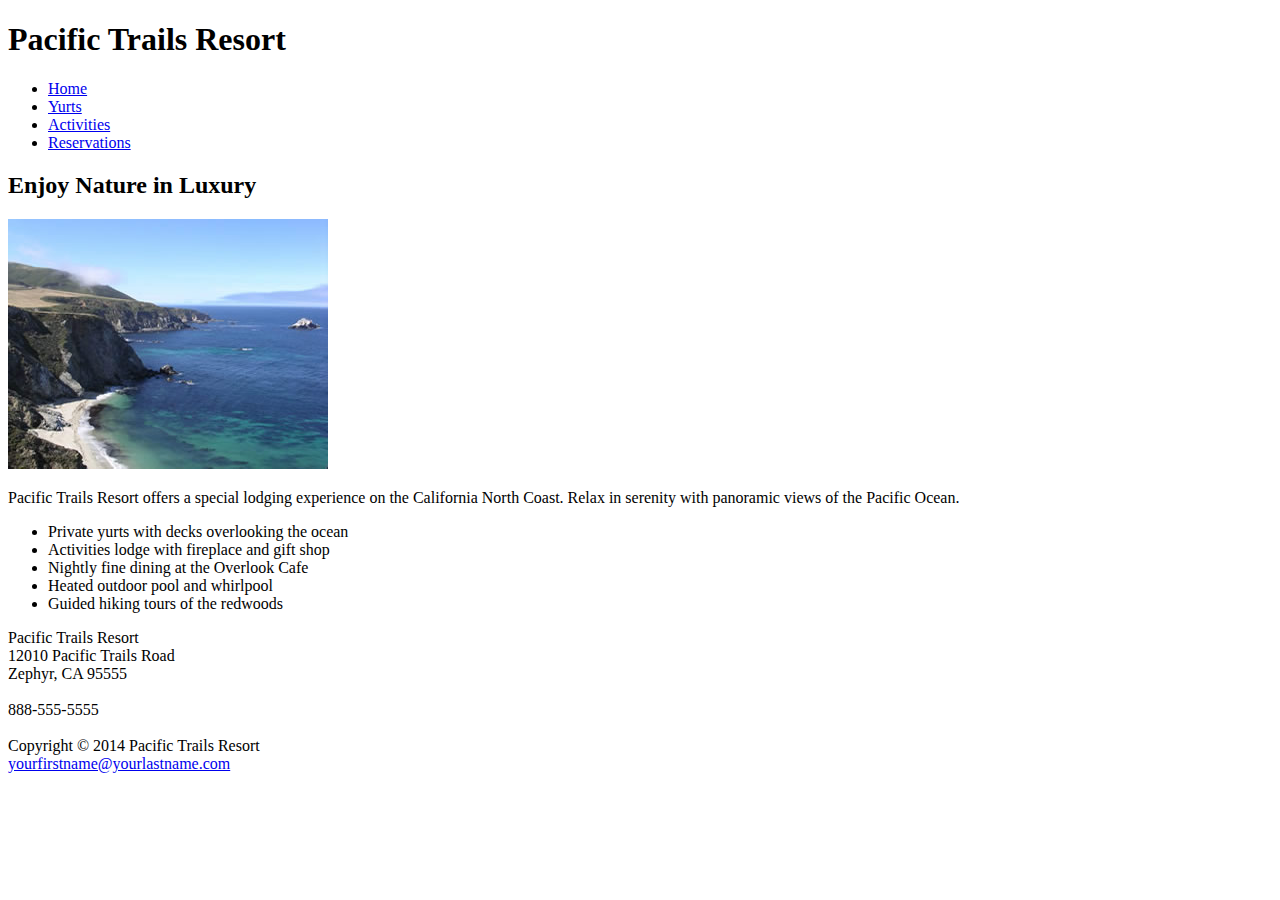
==== index.html @ 5d4d8e01 "Add files via upload" ====
<!DOCTYPE html>
<html lang="en">
<head>
    <title>Pacific Trails Resort</title>
    <meta charset="utf-8">
    <link href="css/pacific.css" rel="stylesheet">
    <meta name="viewport" content="width=device-width, initial-scale=1.0">
    <!--[if lt IE 9]>
   <script src="http://html5shim.googlecode.com/svn/trunk/html5.js"> </script>   <![endif]-->
</head>
<body>
    <div id="wrapper">
        <header>
            <h1>Pacific Trails Resort</h1>
        </header>
        <nav>
            <ul>
                <li><a href="index.html">Home</a>
                </li>
                <li><a href="yurts.html">Yurts</a>
                </li>
                <li><a href="activities.html">Activities</a>
                </li>
                <li><a href="reservations.html">Reservations</a>
            </ul>
        </nav>
        <div id="content">
            <h2>Enjoy Nature in Luxury</h2>
            <img src="coast.jpg" alt="Pacific Coast">
            <p><span class="resort">Pacific Trails Resort</span> offers a special lodging experience on the California North Coast. Relax in serenity with panoramic views of the Pacific Ocean.</p>
            <ul>
                <li>Private yurts with decks overlooking the ocean</li>
                <li>Activities lodge with fireplace and gift shop</li>
                <li>Nightly fine dining at the Overlook Cafe</li>
                <li>Heated outdoor pool and whirlpool</li>
                <li>Guided hiking tours of the redwoods</li>
            </ul>
            <div id="contact">
                <span class="resort">Pacific Trails Resort</span>
                <br> 12010 Pacific Trails Road
                <br> Zephyr, CA 95555
                <br>
                <br> 888-555-5555
                <br>
                <br>
            </div>
        </div>
        <footer>
            Copyright &copy; 2014 Pacific Trails Resort
            <br>
            <a href="mailto:yourfirstname@yourlastname.com">yourfirstname@yourlastname.com</a>
        </footer>
    </div>
</body>

</html>
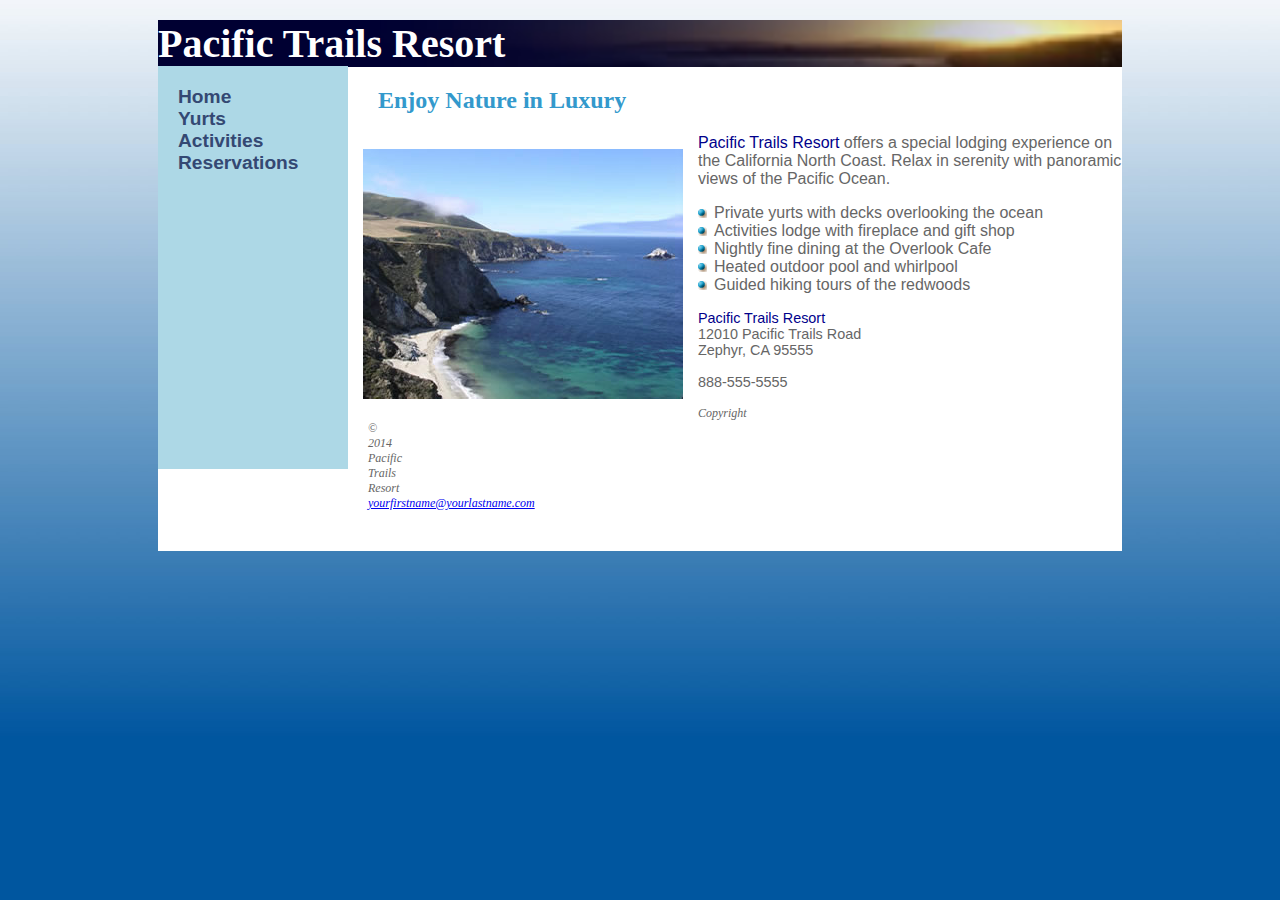
==== commit 5ef6584b: "Update index.html" ====
--- a/index.html
+++ b/index.html
@@ -3,7 +3,7 @@
 <head>
     <title>Pacific Trails Resort</title>
     <meta charset="utf-8">
-    <link href="css/pacific.css" rel="stylesheet">
+    <link href="pacific.css" rel="stylesheet">
     <meta name="viewport" content="width=device-width, initial-scale=1.0">
     <!--[if lt IE 9]>
    <script src="http://html5shim.googlecode.com/svn/trunk/html5.js"> </script>   <![endif]-->
--- a/pacific.css
+++ b/pacific.css
@@ -0,0 +1,108 @@
+header, hgroup, nav, footer, figure, figcaption, aside, section, article {
+	display: block;
+}
+body {
+	background-image:url("ptrbackground.jpg");
+        color:#666666;
+	font-family: Arial, Helvetica, sans-serif;
+      
+}
+#wrapper{
+    
+    background-color: white;
+    margin-top: 30px;
+    margin-right: 150px;
+    margin-left: 150px;
+    padding-bottom: 40px;
+   
+}
+
+nav ul {
+	font-size: 1.2em;
+background-color:lightblue;
+height:363px;
+width:150px;
+float:left;
+list-style-type:none;
+
+}
+
+
+nav a:visited {
+	color: #344873;
+}
+nav a:hover {
+	color: #FFFFFF;
+        
+}
+nav a:link {
+text-decoration:none;
+color: #344873;
+font-weight:bold;
+}
+nav ul{
+padding:20px;
+}
+h1 {
+	
+        margin-top:-10px;
+        margin-bottom:-20px;
+        color: white;
+        font-size:250%;
+        background-image:url("sunset.jpg");
+        background-size:cover;
+        
+        background-position:center 600px;
+        background-repeat:no repeat;
+        
+        
+        
+}
+h2 {
+	color: #3399CC;
+        
+        margin-left:220px;
+margin-top: 40px;
+      
+       
+}
+h1,
+h2 {
+	font-family: Georgia, "Times New Roman", serif;
+}
+#contact{
+	font-size:90%;
+}
+#content img{
+float:left;
+display: inline-block;
+
+  margin: 15px 15px;
+}
+      
+ 
+.resort{
+color:darkblue;
+}
+#content ul
+{ list-style-position:inside;
+  list-style-image:url("marker.gif");
+
+}
+dt {
+	color: #000033;
+}
+
+footer {
+	font-family: Georgia, "Times New Roman", serif;
+        font-size:75%;
+        font-style:italic;
+      margin-right:950px;
+      
+     padding-left:210px;
+     
+     height:auto;
+
+
+        }
+
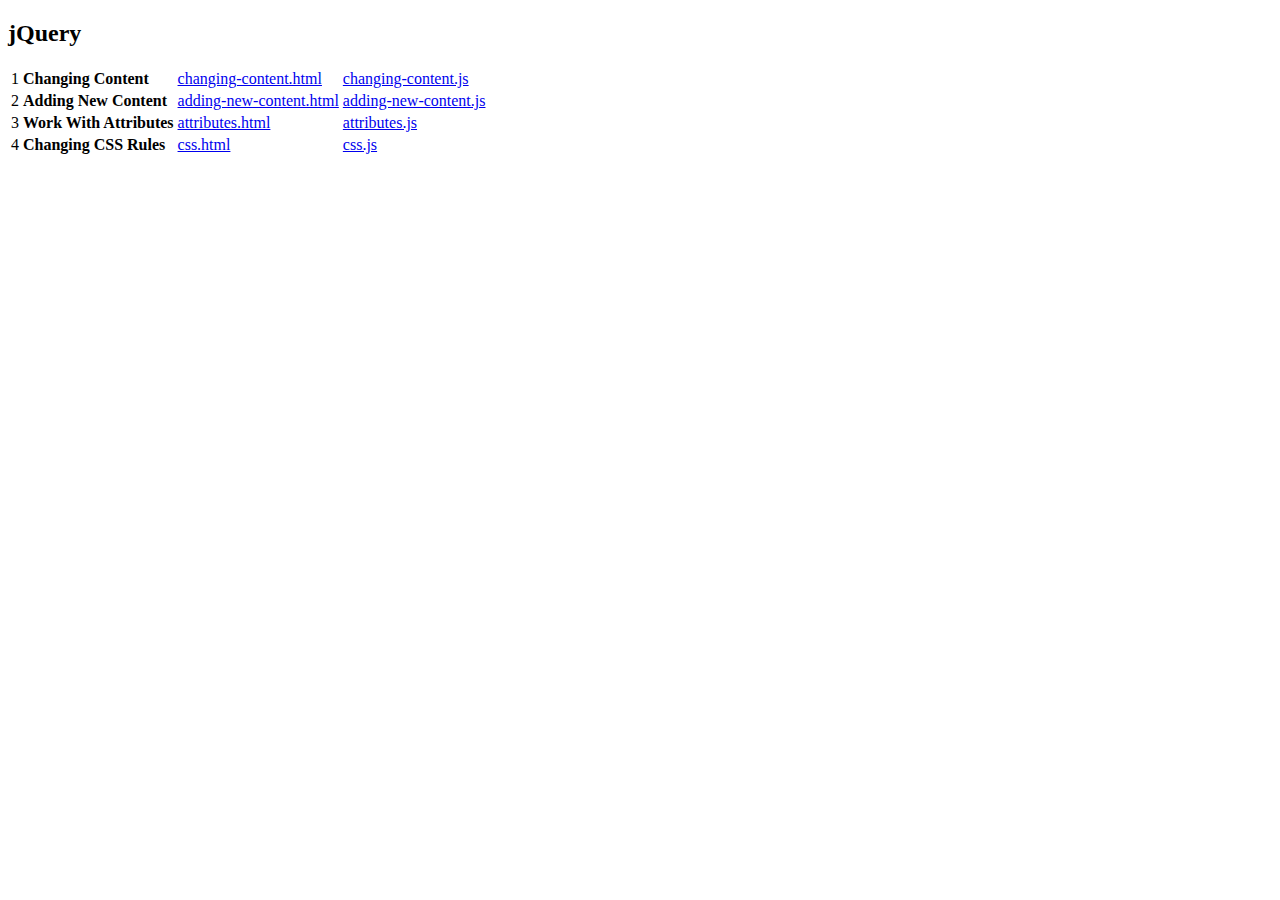
==== commit 38cc56cf: "Add files via upload" ====
--- a/index.html
+++ b/index.html
@@ -1,56 +1,36 @@
-<!DOCTYPE html>
-<html lang="en">
-<head>
-    <title>Pacific Trails Resort</title>
-    <meta charset="utf-8">
-    <link href="pacific.css" rel="stylesheet">
-    <meta name="viewport" content="width=device-width, initial-scale=1.0">
-    <!--[if lt IE 9]>
-   <script src="http://html5shim.googlecode.com/svn/trunk/html5.js"> </script>   <![endif]-->
-</head>
-<body>
-    <div id="wrapper">
-        <header>
-            <h1>Pacific Trails Resort</h1>
-        </header>
-        <nav>
-            <ul>
-                <li><a href="index.html">Home</a>
-                </li>
-                <li><a href="yurts.html">Yurts</a>
-                </li>
-                <li><a href="activities.html">Activities</a>
-                </li>
-                <li><a href="reservations.html">Reservations</a>
-            </ul>
-        </nav>
-        <div id="content">
-            <h2>Enjoy Nature in Luxury</h2>
-            <img src="coast.jpg" alt="Pacific Coast">
-            <p><span class="resort">Pacific Trails Resort</span> offers a special lodging experience on the California North Coast. Relax in serenity with panoramic views of the Pacific Ocean.</p>
-            <ul>
-                <li>Private yurts with decks overlooking the ocean</li>
-                <li>Activities lodge with fireplace and gift shop</li>
-                <li>Nightly fine dining at the Overlook Cafe</li>
-                <li>Heated outdoor pool and whirlpool</li>
-                <li>Guided hiking tours of the redwoods</li>
-            </ul>
-            <div id="contact">
-                <span class="resort">Pacific Trails Resort</span>
-                <br> 12010 Pacific Trails Road
-                <br> Zephyr, CA 95555
-                <br>
-                <br> 888-555-5555
-                <br>
-                <br>
-            </div>
-        </div>
-        <footer>
-            Copyright &copy; 2014 Pacific Trails Resort
-            <br>
-            <a href="mailto:yourfirstname@yourlastname.com">yourfirstname@yourlastname.com</a>
-        </footer>
-    </div>
-</body>
-
-</html>
+<!DOCTYPE html>
+<html>
+  <head>
+    <title>jQuery</title>
+    <link rel="stylesheet" href="index.css" />
+  </head>
+  <body>
+    <h2>jQuery</h2>
+    <table>
+      <tr>
+        <td>1</td>
+        <td><strong>Changing Content</strong></td>
+        <td><a href="changing-content.html">changing-content.html</a></td>
+        <td><a href="js/changing-content.js">changing-content.js</a></td>
+      </tr>
+      <tr>
+        <td>2</td>
+        <td><strong>Adding New Content</strong></td>
+        <td><a href="adding-new-content.html">adding-new-content.html</a></td>
+        <td><a href="js/adding-new-content.js">adding-new-content.js</a></td>
+      </tr>
+      <tr>
+        <td>3</td>
+        <td><strong>Work With Attributes</strong></td>
+        <td><a href="attributes.html">attributes.html</a></td>
+        <td><a href="js/attributes.js">attributes.js</a></td>
+      </tr>
+      <tr>
+        <td>4</td>
+        <td><strong>Changing CSS Rules</strong></td>
+        <td><a href="css.html">css.html</a></td>
+        <td><a href="css.js">css.js</a></td>
+      </tr>
+    </table>
+  </body>
+</html>